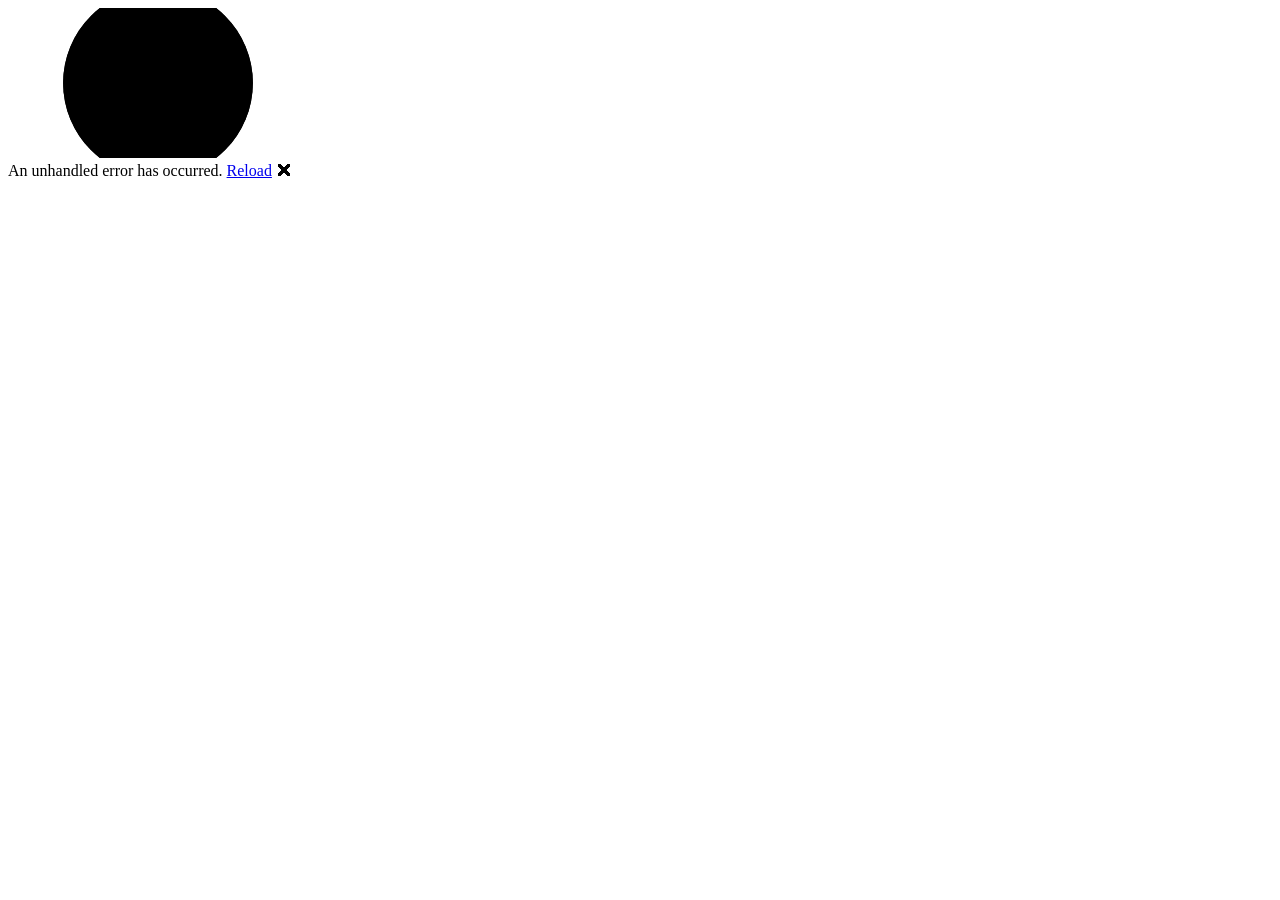
==== BlazorApp1/wwwroot/index.html @ c1f82c2c "Initial Blazor Standalone App" ====
<!DOCTYPE html>
<html lang="en">

<head>
    <meta charset="utf-8" />
    <meta name="viewport" content="width=device-width, initial-scale=1.0" />
    <title>BlazorApp1</title>
    <base href="/" />
    <link rel="preload" id="webassembly" />
    <link rel="stylesheet" href="lib/bootstrap/dist/css/bootstrap.min.css" />
    <link rel="stylesheet" href="css/app.css" />
    <link rel="icon" type="image/png" href="favicon.png" />
    <link href="BlazorApp1.styles.css" rel="stylesheet" />
    <script type="importmap"></script>
</head>

<body>
    <div id="app">
        <svg class="loading-progress">
            <circle r="40%" cx="50%" cy="50%" />
            <circle r="40%" cx="50%" cy="50%" />
        </svg>
        <div class="loading-progress-text"></div>
    </div>

    <div id="blazor-error-ui">
        An unhandled error has occurred.
        <a href="." class="reload">Reload</a>
        <span class="dismiss">🗙</span>
    </div>
    <script src="_framework/blazor.webassembly#[.{fingerprint}].js"></script>
</body>

</html>
---- BlazorApp1/wwwroot/css/app.css ----
html, body {
    font-family: 'Helvetica Neue', Helvetica, Arial, sans-serif;
}

h1:focus {
    outline: none;
}

a, .btn-link {
    color: #0071c1;
}

.btn-primary {
    color: #fff;
    background-color: #1b6ec2;
    border-color: #1861ac;
}

.btn:focus, .btn:active:focus, .btn-link.nav-link:focus, .form-control:focus, .form-check-input:focus {
  box-shadow: 0 0 0 0.1rem white, 0 0 0 0.25rem #258cfb;
}

.content {
    padding-top: 1.1rem;
}

.valid.modified:not([type=checkbox]) {
    outline: 1px solid #26b050;
}

.invalid {
    outline: 1px solid red;
}

.validation-message {
    color: red;
}

#blazor-error-ui {
    color-scheme: light only;
    background: lightyellow;
    bottom: 0;
    box-shadow: 0 -1px 2px rgba(0, 0, 0, 0.2);
    box-sizing: border-box;
    display: none;
    left: 0;
    padding: 0.6rem 1.25rem 0.7rem 1.25rem;
    position: fixed;
    width: 100%;
    z-index: 1000;
}

    #blazor-error-ui .dismiss {
        cursor: pointer;
        position: absolute;
        right: 0.75rem;
        top: 0.5rem;
    }

.blazor-error-boundary {
    background: url([data-uri]) no-repeat 1rem/1.8rem, #b32121;
    padding: 1rem 1rem 1rem 3.7rem;
    color: white;
}

    .blazor-error-boundary::after {
        content: "An error has occurred."
    }

.loading-progress {
    position: absolute;
    display: block;
    width: 8rem;
    height: 8rem;
    inset: 20vh 0 auto 0;
    margin: 0 auto 0 auto;
}

    .loading-progress circle {
        fill: none;
        stroke: #e0e0e0;
        stroke-width: 0.6rem;
        transform-origin: 50% 50%;
        transform: rotate(-90deg);
    }

        .loading-progress circle:last-child {
            stroke: #1b6ec2;
            stroke-dasharray: calc(3.141 * var(--blazor-load-percentage, 0%) * 0.8), 500%;
            transition: stroke-dasharray 0.05s ease-in-out;
        }

.loading-progress-text {
    position: absolute;
    text-align: center;
    font-weight: bold;
    inset: calc(20vh + 3.25rem) 0 auto 0.2rem;
}

    .loading-progress-text:after {
        content: var(--blazor-load-percentage-text, "Loading");
    }

code {
    color: #c02d76;
}

.form-floating > .form-control-plaintext::placeholder, .form-floating > .form-control::placeholder {
    color: var(--bs-secondary-color);
    text-align: end;
}

.form-floating > .form-control-plaintext:focus::placeholder, .form-floating > .form-control:focus::placeholder {
    text-align: start;
}
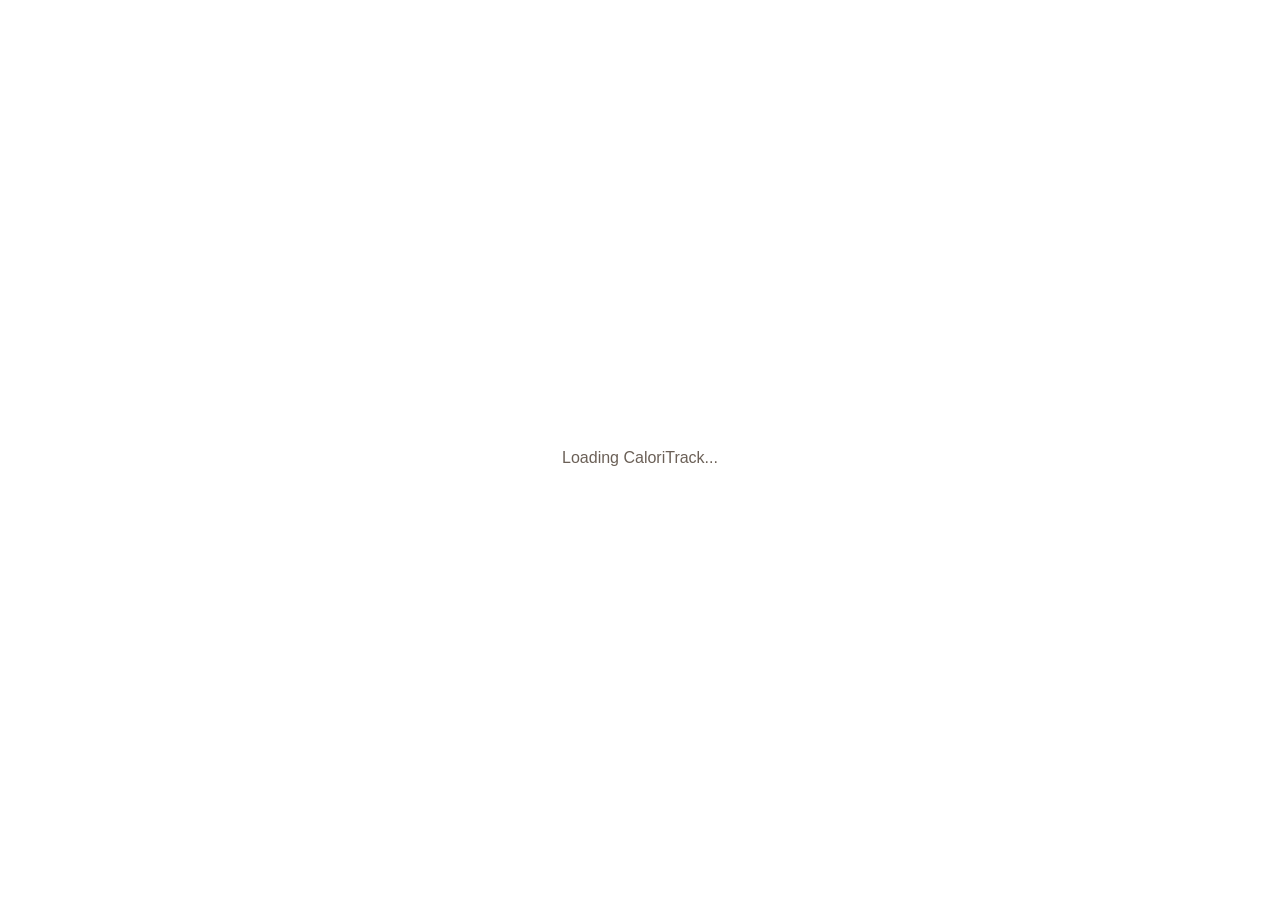
==== commit 513928c3: "Food Calorie Calculator Initial UI Deployment" ====
--- a/BlazorApp1/wwwroot/index.html
+++ b/BlazorApp1/wwwroot/index.html
@@ -1,34 +1,19 @@
 <!DOCTYPE html>
 <html lang="en">
-
 <head>
     <meta charset="utf-8" />
     <meta name="viewport" content="width=device-width, initial-scale=1.0" />
-    <title>BlazorApp1</title>
+    <title>CaloriTrack</title>
     <base href="/" />
-    <link rel="preload" id="webassembly" />
-    <link rel="stylesheet" href="lib/bootstrap/dist/css/bootstrap.min.css" />
-    <link rel="stylesheet" href="css/app.css" />
-    <link rel="icon" type="image/png" href="favicon.png" />
-    <link href="BlazorApp1.styles.css" rel="stylesheet" />
-    <script type="importmap"></script>
+    <link rel="stylesheet" href="app.css" />
 </head>
-
 <body>
     <div id="app">
-        <svg class="loading-progress">
-            <circle r="40%" cx="50%" cy="50%" />
-            <circle r="40%" cx="50%" cy="50%" />
-        </svg>
-        <div class="loading-progress-text"></div>
+        <div style="display:flex;align-items:center;justify-content:center;height:100vh;font-family:sans-serif;color:#6b6057;">
+            Loading CaloriTrack...
+        </div>
     </div>
 
-    <div id="blazor-error-ui">
-        An unhandled error has occurred.
-        <a href="." class="reload">Reload</a>
-        <span class="dismiss">🗙</span>
-    </div>
-    <script src="_framework/blazor.webassembly#[.{fingerprint}].js"></script>
+    <script src="_framework/blazor.webassembly.js"></script>
 </body>
-
 </html>
--- a/BlazorApp1/wwwroot/app.css
+++ b/BlazorApp1/wwwroot/app.css
@@ -0,0 +1,361 @@
+@import url('https://fonts.googleapis.com/css2?family=Playfair+Display:wght@700&family=DM+Sans:wght@300;400;500;600&display=swap');
+
+/* ── Variables ─────────────────────────────────────────── */
+:root {
+    --bg:           #f7f4ef;
+    --surface:      #ffffff;
+    --surface-2:    #f0ebe3;
+    --accent:       #e05c2a;
+    --accent-light: #fdf0ea;
+    --accent-dark:  #b8451d;
+    --green:        #3a7d44;
+    --green-light:  #eaf4ec;
+    --text-primary: #1a1612;
+    --text-secondary: #6b6057;
+    --text-muted:   #a89e94;
+    --border:       #e8e0d6;
+    --shadow-sm:    0 1px 3px rgba(0,0,0,0.06);
+    --shadow-md:    0 4px 16px rgba(0,0,0,0.10);
+    --shadow-lg:    0 12px 40px rgba(0,0,0,0.14);
+    --radius:       16px;
+    --radius-sm:    10px;
+}
+
+/* ── Reset ─────────────────────────────────────────────── */
+*, *::before, *::after { box-sizing: border-box; margin: 0; padding: 0; }
+
+body {
+    font-family: 'DM Sans', sans-serif;
+    background-color: var(--bg);
+    color: var(--text-primary);
+    min-height: 100vh;
+    padding-bottom: 120px;
+}
+
+/* ── Header ────────────────────────────────────────────── */
+.page-header {
+    background: var(--text-primary);
+    padding: 40px 24px 36px;
+    text-align: center;
+    position: relative;
+    overflow: hidden;
+}
+
+.page-header::before {
+    content: '';
+    position: absolute;
+    inset: 0;
+    background: radial-gradient(ellipse at 30% 50%, rgba(224,92,42,0.25) 0%, transparent 60%),
+                radial-gradient(ellipse at 75% 20%, rgba(58,125,68,0.2) 0%, transparent 50%);
+    pointer-events: none;
+}
+
+.app-title {
+    font-family: 'Playfair Display', serif;
+    font-size: clamp(2rem, 5vw, 3rem);
+    color: #ffffff;
+    letter-spacing: -0.5px;
+    position: relative;
+}
+
+.app-subtitle {
+    font-size: 0.95rem;
+    color: rgba(255,255,255,0.55);
+    margin-top: 6px;
+    font-weight: 300;
+    letter-spacing: 0.3px;
+    position: relative;
+}
+
+/* ── Category Pills ────────────────────────────────────── */
+.category-pills {
+    display: flex;
+    gap: 8px;
+    padding: 20px 24px 8px;
+    overflow-x: auto;
+    scrollbar-width: none;
+    flex-wrap: wrap;
+}
+
+.pill {
+    font-family: 'DM Sans', sans-serif;
+    font-size: 0.82rem;
+    font-weight: 500;
+    padding: 7px 16px;
+    border-radius: 999px;
+    border: 1.5px solid var(--border);
+    background: var(--surface);
+    color: var(--text-secondary);
+    cursor: pointer;
+    white-space: nowrap;
+    transition: all 0.18s ease;
+}
+
+.pill:hover { border-color: var(--accent); color: var(--accent); }
+
+.pill.active {
+    background: var(--accent);
+    border-color: var(--accent);
+    color: #fff;
+}
+
+/* ── Food Grid ─────────────────────────────────────────── */
+.food-grid {
+    display: grid;
+    grid-template-columns: repeat(auto-fill, minmax(220px, 1fr));
+    gap: 20px;
+    padding: 16px 24px 32px;
+    max-width: 1200px;
+    margin: 0 auto;
+}
+
+/* ── Food Card ─────────────────────────────────────────── */
+.food-card {
+    background: var(--surface);
+    border-radius: var(--radius);
+    border: 2px solid transparent;
+    box-shadow: var(--shadow-sm);
+    overflow: hidden;
+    transition: transform 0.2s ease, box-shadow 0.2s ease, border-color 0.2s ease;
+    display: flex;
+    flex-direction: column;
+}
+
+.food-card:hover {
+    transform: translateY(-3px);
+    box-shadow: var(--shadow-md);
+}
+
+.food-card.selected {
+    border-color: var(--accent);
+    box-shadow: 0 0 0 1px var(--accent), var(--shadow-md);
+}
+
+/* ── Food Image ────────────────────────────────────────── */
+.food-image-wrapper {
+    position: relative;
+    aspect-ratio: 3/2;
+    overflow: hidden;
+    background: var(--surface-2);
+}
+
+.food-image {
+    width: 100%;
+    height: 100%;
+    object-fit: cover;
+    transition: transform 0.35s ease;
+}
+
+.food-card:hover .food-image { transform: scale(1.05); }
+
+.food-badge {
+    position: absolute;
+    top: 10px;
+    right: 10px;
+    background: var(--accent);
+    color: #fff;
+    font-weight: 700;
+    font-size: 0.85rem;
+    width: 28px;
+    height: 28px;
+    border-radius: 50%;
+    display: flex;
+    align-items: center;
+    justify-content: center;
+    box-shadow: 0 2px 8px rgba(224,92,42,0.5);
+    animation: pop 0.15s ease;
+}
+
+@keyframes pop {
+    0%   { transform: scale(0.6); }
+    70%  { transform: scale(1.15); }
+    100% { transform: scale(1); }
+}
+
+/* ── Food Info ─────────────────────────────────────────── */
+.food-info {
+    padding: 14px 16px 8px;
+    flex: 1;
+}
+
+.food-name {
+    font-weight: 600;
+    font-size: 1rem;
+    color: var(--text-primary);
+    line-height: 1.3;
+}
+
+.food-category {
+    font-size: 0.75rem;
+    color: var(--green);
+    font-weight: 500;
+    background: var(--green-light);
+    display: inline-block;
+    padding: 2px 8px;
+    border-radius: 999px;
+    margin-top: 5px;
+}
+
+.food-kcal-each {
+    font-size: 0.8rem;
+    color: var(--text-muted);
+    margin-top: 6px;
+}
+
+/* ── Counter ───────────────────────────────────────────── */
+.food-counter {
+    display: flex;
+    align-items: center;
+    justify-content: center;
+    gap: 16px;
+    padding: 12px 16px;
+    border-top: 1px solid var(--border);
+    margin-top: auto;
+}
+
+.counter-btn {
+    width: 34px;
+    height: 34px;
+    border-radius: 50%;
+    border: 2px solid var(--border);
+    background: var(--surface);
+    font-size: 1.2rem;
+    line-height: 1;
+    cursor: pointer;
+    color: var(--text-primary);
+    transition: all 0.15s ease;
+    display: flex;
+    align-items: center;
+    justify-content: center;
+}
+
+.counter-btn.plus { border-color: var(--accent); color: var(--accent); }
+.counter-btn.plus:hover { background: var(--accent); color: #fff; }
+.counter-btn.minus:hover:not(:disabled) { border-color: var(--text-primary); }
+.counter-btn:disabled { opacity: 0.3; cursor: not-allowed; }
+
+.counter-value {
+    font-size: 1.25rem;
+    font-weight: 700;
+    min-width: 24px;
+    text-align: center;
+    color: var(--text-primary);
+}
+
+/* ── Subtotal ──────────────────────────────────────────── */
+.food-subtotal {
+    text-align: center;
+    padding: 6px 16px 12px;
+    font-size: 0.85rem;
+    font-weight: 600;
+    color: var(--accent);
+    background: var(--accent-light);
+}
+
+/* ── Sticky Calorie Bar ────────────────────────────────── */
+.calorie-bar {
+    position: fixed;
+    bottom: 0;
+    left: 0;
+    right: 0;
+    background: var(--text-primary);
+    padding: 0 24px;
+    transform: translateY(100%);
+    transition: transform 0.3s cubic-bezier(0.34,1.56,0.64,1);
+    z-index: 100;
+    box-shadow: 0 -4px 24px rgba(0,0,0,0.2);
+}
+
+.calorie-bar.visible { transform: translateY(0); }
+
+.calorie-bar-inner {
+    max-width: 1200px;
+    margin: 0 auto;
+    display: flex;
+    align-items: center;
+    justify-content: space-between;
+    padding: 16px 0;
+    gap: 16px;
+}
+
+.calorie-summary {
+    display: flex;
+    flex-direction: column;
+}
+
+.calorie-label {
+    font-size: 0.75rem;
+    color: rgba(255,255,255,0.5);
+    text-transform: uppercase;
+    letter-spacing: 0.8px;
+}
+
+.calorie-value {
+    font-family: 'Playfair Display', serif;
+    font-size: 1.8rem;
+    color: #ffffff;
+    line-height: 1.1;
+}
+
+.calorie-unit {
+    font-family: 'DM Sans', sans-serif;
+    font-size: 0.9rem;
+    color: var(--accent);
+    font-weight: 600;
+}
+
+.calorie-actions {
+    display: flex;
+    flex-direction: column;
+    align-items: flex-end;
+    gap: 6px;
+}
+
+.selected-count {
+    font-size: 0.8rem;
+    color: rgba(255,255,255,0.5);
+}
+
+.reset-btn {
+    font-family: 'DM Sans', sans-serif;
+    font-size: 0.85rem;
+    font-weight: 600;
+    padding: 8px 20px;
+    border-radius: 999px;
+    border: 2px solid rgba(255,255,255,0.2);
+    background: transparent;
+    color: #fff;
+    cursor: pointer;
+    transition: all 0.15s ease;
+}
+
+.reset-btn:hover {
+    background: var(--accent);
+    border-color: var(--accent);
+}
+
+/* ── Loading & Error ───────────────────────────────────── */
+.loading-state, .error-state {
+    text-align: center;
+    padding: 80px 24px;
+    color: var(--text-muted);
+}
+
+.spinner {
+    width: 40px;
+    height: 40px;
+    border: 3px solid var(--border);
+    border-top-color: var(--accent);
+    border-radius: 50%;
+    animation: spin 0.8s linear infinite;
+    margin: 0 auto 16px;
+}
+
+@keyframes spin { to { transform: rotate(360deg); } }
+
+/* ── Responsive ────────────────────────────────────────── */
+@media (max-width: 480px) {
+    .food-grid { grid-template-columns: repeat(2, 1fr); gap: 12px; padding: 12px 12px 32px; }
+    .calorie-bar-inner { flex-direction: column; align-items: flex-start; gap: 10px; }
+    .calorie-actions { flex-direction: row; align-items: center; width: 100%; justify-content: space-between; }
+}
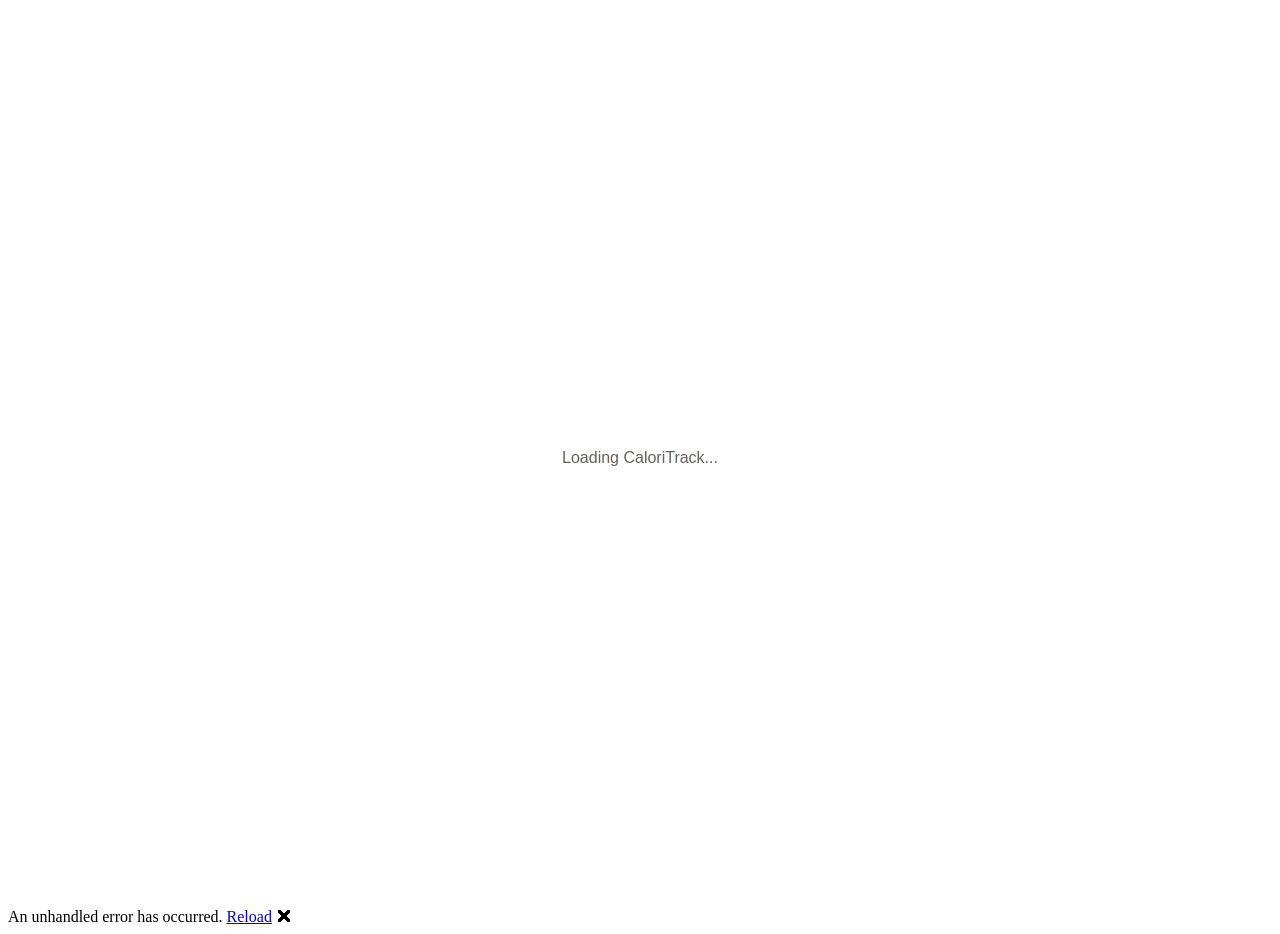
==== commit b06f2ecc: "Fixed index.html" ====
--- a/BlazorApp1/wwwroot/index.html
+++ b/BlazorApp1/wwwroot/index.html
@@ -5,6 +5,12 @@
     <meta name="viewport" content="width=device-width, initial-scale=1.0" />
     <title>CaloriTrack</title>
     <base href="/" />
+    <link rel="preload" id="webassembly" />
+    <link rel="stylesheet" href="lib/bootstrap/dist/css/bootstrap.min.css" />
+    <link rel="stylesheet" href="css/app.css" />
+    <link rel="icon" type="image/png" href="favicon.png" />
+    <link href="BlazorApp1.styles.css" rel="stylesheet" />
+    <script type="importmap"></script>
     <link rel="stylesheet" href="app.css" />
 </head>
 <body>
@@ -14,6 +20,11 @@
         </div>
     </div>
 
-    <script src="_framework/blazor.webassembly.js"></script>
+    <div id="blazor-error-ui">
+        An unhandled error has occurred.
+        <a href="." class="reload">Reload</a>
+        <span class="dismiss">🗙</span>
+    </div>
+    <script src="_framework/blazor.webassembly#[.{fingerprint}].js"></script>
 </body>
 </html>
--- a/BlazorApp1/wwwroot/css/app.css
+++ b/BlazorApp1/wwwroot/css/app.css
@@ -0,0 +1,115 @@
+html, body {
+    font-family: 'Helvetica Neue', Helvetica, Arial, sans-serif;
+}
+
+h1:focus {
+    outline: none;
+}
+
+a, .btn-link {
+    color: #0071c1;
+}
+
+.btn-primary {
+    color: #fff;
+    background-color: #1b6ec2;
+    border-color: #1861ac;
+}
+
+.btn:focus, .btn:active:focus, .btn-link.nav-link:focus, .form-control:focus, .form-check-input:focus {
+  box-shadow: 0 0 0 0.1rem white, 0 0 0 0.25rem #258cfb;
+}
+
+.content {
+    padding-top: 1.1rem;
+}
+
+.valid.modified:not([type=checkbox]) {
+    outline: 1px solid #26b050;
+}
+
+.invalid {
+    outline: 1px solid red;
+}
+
+.validation-message {
+    color: red;
+}
+
+#blazor-error-ui {
+    color-scheme: light only;
+    background: lightyellow;
+    bottom: 0;
+    box-shadow: 0 -1px 2px rgba(0, 0, 0, 0.2);
+    box-sizing: border-box;
+    display: none;
+    left: 0;
+    padding: 0.6rem 1.25rem 0.7rem 1.25rem;
+    position: fixed;
+    width: 100%;
+    z-index: 1000;
+}
+
+    #blazor-error-ui .dismiss {
+        cursor: pointer;
+        position: absolute;
+        right: 0.75rem;
+        top: 0.5rem;
+    }
+
+.blazor-error-boundary {
+    background: url([data-uri]) no-repeat 1rem/1.8rem, #b32121;
+    padding: 1rem 1rem 1rem 3.7rem;
+    color: white;
+}
+
+    .blazor-error-boundary::after {
+        content: "An error has occurred."
+    }
+
+.loading-progress {
+    position: absolute;
+    display: block;
+    width: 8rem;
+    height: 8rem;
+    inset: 20vh 0 auto 0;
+    margin: 0 auto 0 auto;
+}
+
+    .loading-progress circle {
+        fill: none;
+        stroke: #e0e0e0;
+        stroke-width: 0.6rem;
+        transform-origin: 50% 50%;
+        transform: rotate(-90deg);
+    }
+
+        .loading-progress circle:last-child {
+            stroke: #1b6ec2;
+            stroke-dasharray: calc(3.141 * var(--blazor-load-percentage, 0%) * 0.8), 500%;
+            transition: stroke-dasharray 0.05s ease-in-out;
+        }
+
+.loading-progress-text {
+    position: absolute;
+    text-align: center;
+    font-weight: bold;
+    inset: calc(20vh + 3.25rem) 0 auto 0.2rem;
+}
+
+    .loading-progress-text:after {
+        content: var(--blazor-load-percentage-text, "Loading");
+    }
+
+code {
+    color: #c02d76;
+}
+
+.form-floating > .form-control-plaintext::placeholder, .form-floating > .form-control::placeholder {
+    color: var(--bs-secondary-color);
+    text-align: end;
+}
+
+.form-floating > .form-control-plaintext:focus::placeholder, .form-floating > .form-control:focus::placeholder {
+    text-align: start;
+}
